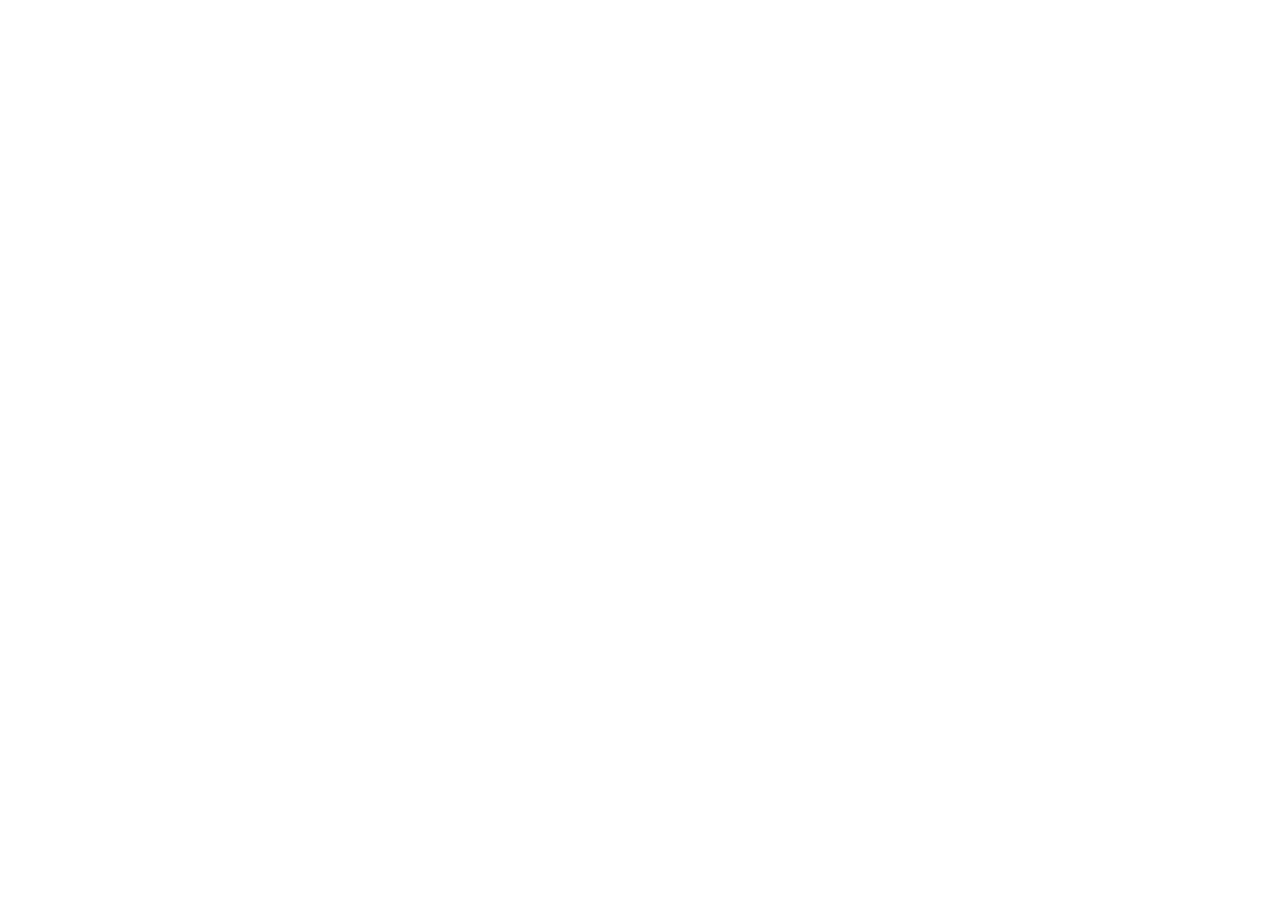
==== Labsession13/index2.html @ ff0b5a0e "Create index2.html" ====
<!DOCTYPE html>
<html>
<head>
    <meta charset="utf-8">
    <title>Product Management (OOP)</title>
    <script language="javascript">
        // 1. Định nghĩa Class Product
        class Product {
            constructor(code, name, price) {
                this.code = code;
                this.name = name;
                this.price = price;
            }
        }

        // Khởi tạo mảng để lưu trữ các đối tượng Product
        let products = [];
        
        // Tạo một đối tượng Product mẫu và thêm vào mảng ban đầu
        products.push(new Product("P01", "Yellow Rose", 15.5));
        products.push(new Product("P02", "Blue Rose", 20.0));
        products.push(new Product("P03", "Sun Flower", 10.0));

        // 2. Hàm Thêm Sản Phẩm mới vào mảng
        function display() {
            var f = document.f;
            var newCode = f.code.value;
            var newName = f.name.value;
            var newPrice = parseFloat(f.price.value);

            // Kiểm tra lỗi cơ bản (có thể mở rộng với RegEx)
            if (newCode === "" || newName === "" || isNaN(newPrice)) {
                alert("Please enter valid data for all fields.");
                return;
            }

            // Tạo đối tượng Product mới
            let newProduct = new Product(newCode, newName, newPrice);
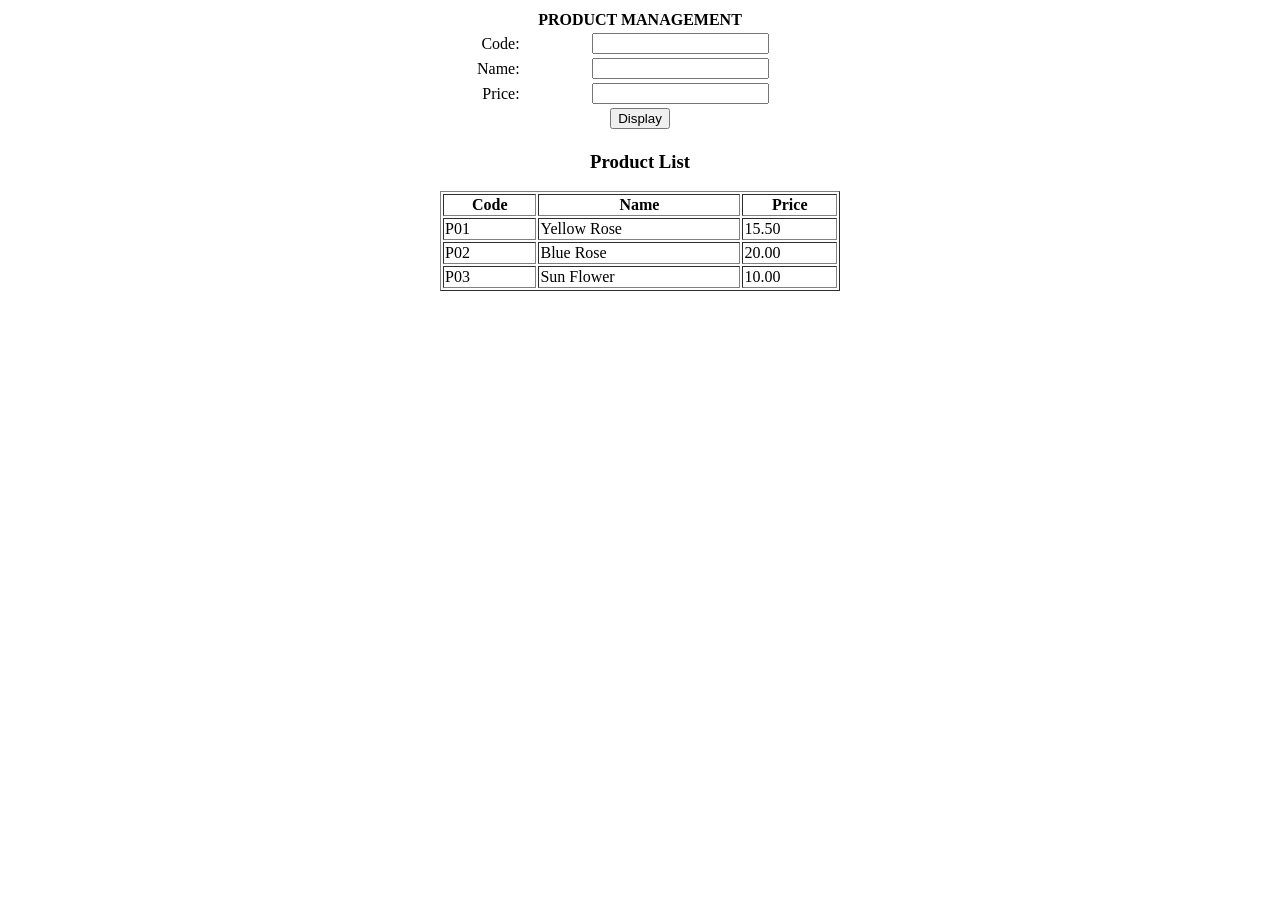
==== commit 76fb446b: "Update index2.html" ====
--- a/Labsession13/index2.html
+++ b/Labsession13/index2.html
@@ -37,3 +37,73 @@
             // Tạo đối tượng Product mới
             let newProduct = new Product(newCode, newName, newPrice);
             
+            // Thêm vào mảng
+            products.push(newProduct);
+            
+            // Cập nhật hiển thị danh sách
+            show();
+            
+            // Xóa nội dung trên form sau khi thêm
+            f.reset();
+            f.code.focus();
+        }
+
+        // 3. Hàm Hiển thị Danh sách Sản Phẩm
+        function show() {
+            var content = document.getElementById("content");
+            var tableHTML = "<h3>Product List</h3>";
+            
+            if (products.length === 0) {
+                content.innerHTML = "No products found.";
+                return;
+            }
+
+            tableHTML += "<table border='1' width='400' align='center'>";
+            tableHTML += "<tr><th>Code</th><th>Name</th><th>Price</th></tr>";
+            
+            // Dùng vòng lặp for...of để duyệt qua mảng đối tượng
+            for (let product of products) {
+                tableHTML += "<tr>";
+                tableHTML += "<td>" + product.code + "</td>";
+                tableHTML += "<td>" + product.name + "</td>";
+                tableHTML += "<td>" + product.price.toFixed(2) + "</td>"; // Định dạng 2 chữ số thập phân
+                tableHTML += "</tr>";
+            }
+            
+            tableHTML += "</table>";
+            content.innerHTML = tableHTML;
+        }
+        
+        // Gọi hàm show() khi trang vừa tải xong để hiển thị dữ liệu ban đầu
+        window.onload = show;
+
+    </script>
+</head>
+<body>
+    <form name="f" align="center">
+        <table border="0" align="center" width="400">
+            <tr><td colspan="2" align="center"><b>PRODUCT MANAGEMENT</b></td></tr>
+            <tr>
+                <td align="right">Code:</td>
+                <td><input type="text" name="code" size="20"></td>
+            </tr>
+            <tr>
+                <td align="right">Name:</td>
+                <td><input type="text" name="name" size="20"></td>
+            </tr>
+            <tr>
+                <td align="right">Price:</td>
+                <td><input type="text" name="price" size="20"></td>
+            </tr>
+            <tr>
+                <td colspan="2" align="center">
+                    <input type="button" value="Display" onClick="display()">
+                </td>
+            </tr>
+        </table>
+    </form>
+    
+    <div id="content" align="center">
+        </div>
+</body>
+</html>
